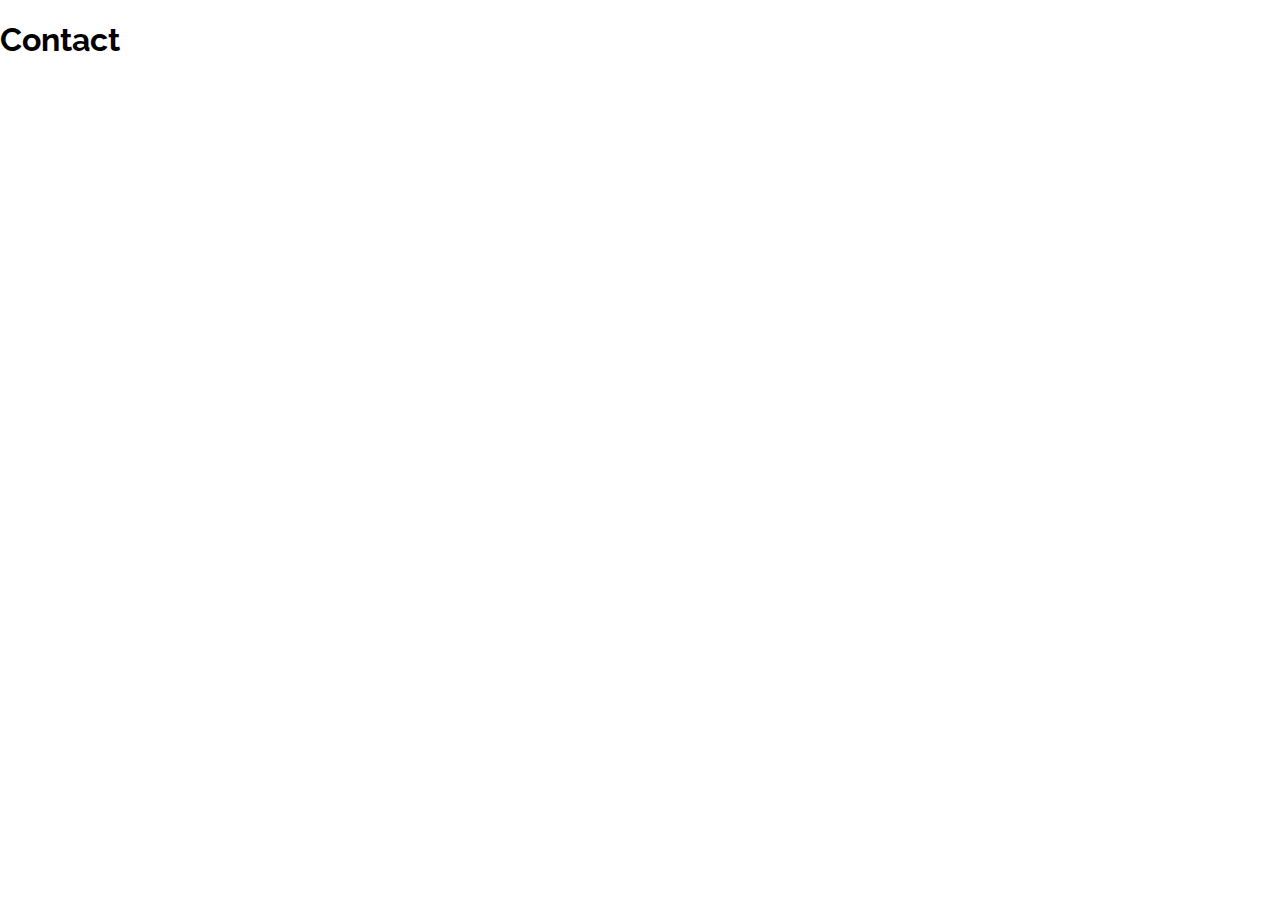
==== contact.html @ e448dc4e "Layout página home institucional Jane Doe criado" ====
<!DOCTYPE html>
<html>
    <head>
        <meta charset="utf-8">
        <title>Jane Doe - Contact</title>
        <link href="https://fonts.googleapis.com/css?family=Raleway&display=swap" rel="stylesheet">
            <!-- somente visivel online -->
            <!-- css somente depois dos externo -->
        <link rel="stylesheet" href="css/style.css">
    </head>
    <body>
        <h1>Contact</h1>
    </body>
</html>
---- css/style.css ----
body {
    font-family: 'Raleway', sans-serif;
    /* caso nao haja internet, sera utilizada a fonte sans serif */
    margin: 0px;
}

#logo {
    text-align: center;
}

.menu {
    list-style-type: none;
    /* display: inline-flex; */
    text-align: center;
    padding: 0px;
}

.menu li {
    margin-right: 10px;
    display: inline-block;
}

a{
    text-decoration: none;
}

.bannerHome {
    width: 100%;
    height: 500px;
    background-image: url(../img/jane.jpg);
    background-repeat: no-repeat;
    background-size: cover;
        /* background-size: 100%; é menos preciso que o cover */
    background-position: center;
        /* overflow: hidden; */
}

.rodapeHome {
    font-weight: bold; /*peso da fonte*/
    text-align: center;
    background-color: #c5c5c5;
    padding: 10px;
}
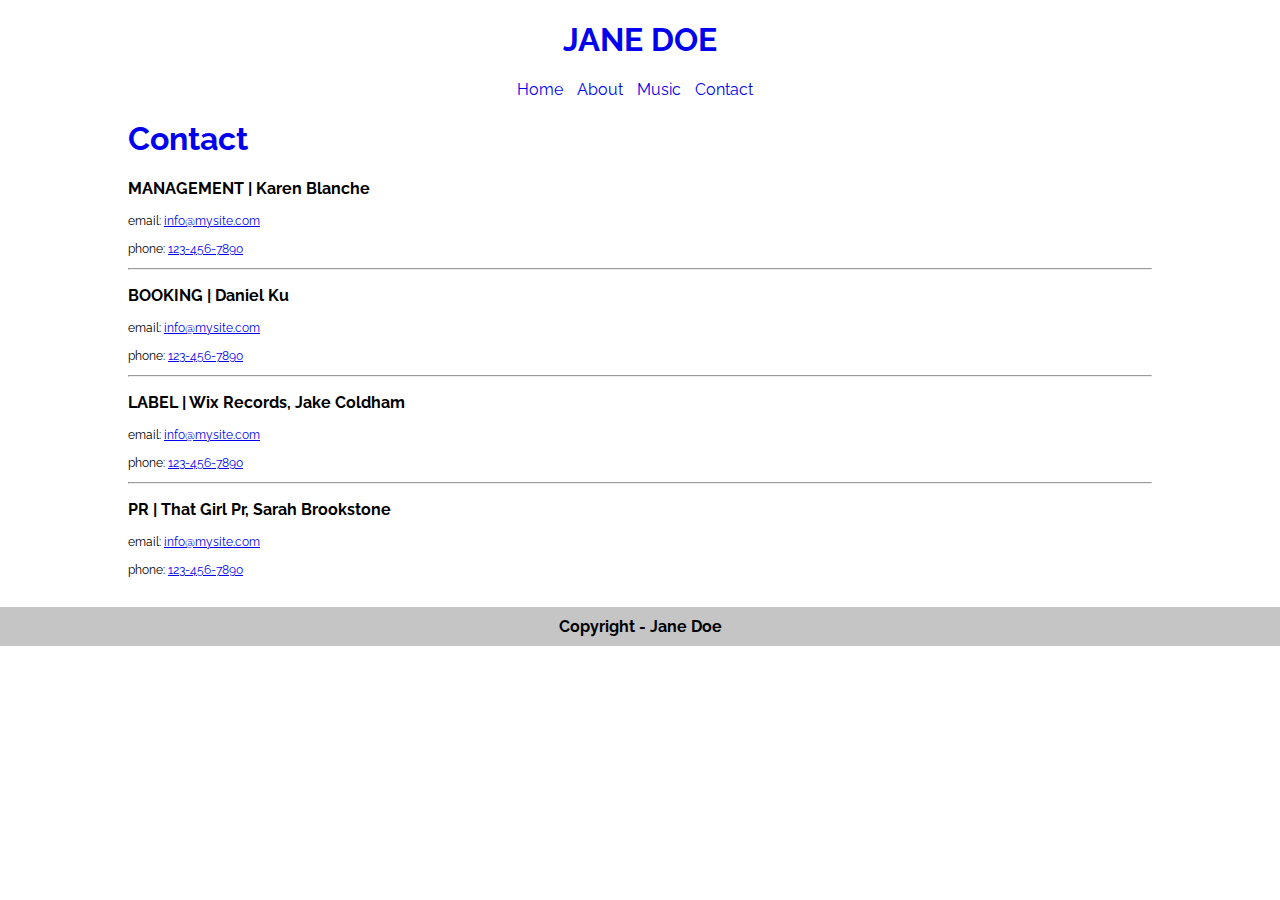
==== commit 0ff86d00: "Páginas About, Music, Contact adicionadas" ====
--- a/contact.html
+++ b/contact.html
@@ -9,6 +9,112 @@
         <link rel="stylesheet" href="css/style.css">
     </head>
     <body>
-        <h1>Contact</h1>
+            <div>
+                <!-- Menu e logo -->
+                
+                <h1 id="logo">
+                    <a href="index.html">
+                        JANE DOE
+                    </a>
+                </h1>
+                
+                <ul class="menu">
+                    <li>
+                        <a href="index.html">
+                            Home
+                        </a>
+                    </li>
+                    <li>
+                        <a href="about.html">
+                            About
+                        </a>
+                    </li>
+                    <li>
+                        <a href="music.html">
+                            Music
+                        </a>
+                    </li>
+                    <li>
+                        <a href="contact.html">
+                            Contact
+                        </a>
+                    </li>
+                </ul>
+            </div>
+        
+            <div class="conteudo">
+                <h1 id="titulo contact">
+                    <a href="index.html">
+                        Contact
+                    </a>
+                </h1>
+
+                <div class="contato">
+                        <p>MANAGEMENT | Karen Blanche</p>
+                        <p class="semDestaque">
+                            email: 
+                            <a href="#" class="linkContato">
+                                info@mysite.com
+                            </a>
+                            <br>
+                            <br>
+                            phone: 
+                            <a href="#" class="linkContato">
+                                123-456-7890
+                            </a>
+                        </p>
+
+                        <hr>
+
+                        <p>BOOKING | Daniel Ku</p>
+                        <p class="semDestaque">
+                            email: 
+                            <a href="#" class="linkContato">
+                                info@mysite.com
+                            </a>
+                            <br>
+                            <br>
+                            phone: 
+                            <a href="#" class="linkContato">
+                                123-456-7890
+                            </a>
+                        </p>
+
+                        <hr>
+
+                        <p>LABEL | Wix Records, Jake Coldham</p>
+                        <p class="semDestaque">
+                            email: 
+                            <a href="#" class="linkContato">
+                                info@mysite.com
+                            </a>
+                            <br>
+                            <br>
+                            phone: 
+                            <a href="#" class="linkContato">
+                                123-456-7890
+                            </a>
+                        </p>
+
+                        <hr>
+
+                        <p>PR | That Girl Pr, Sarah Brookstone</p>
+                        <p class="semDestaque">
+                            email: 
+                            <a href="#" class="linkContato">
+                                info@mysite.com
+                            </a>
+                            <br>
+                            <br>
+                            phone: 
+                            <a href="#" class="linkContato">
+                                123-456-7890
+                            </a>
+                        </p>
+                </div>
+            </div>
+
+            <div class="rodapeHome">Copyright - Jane Doe</div>
+
     </body>
 </html>--- a/css/style.css
+++ b/css/style.css
@@ -40,4 +40,58 @@
     text-align: center;
     background-color: #c5c5c5;
     padding: 10px;
+    margin-top: 30px;
+}
+
+#titulo {
+    text-align: center;
+    margin-top: 50px;
+    margin-bottom: -10px;
+}
+#contact {
+    text-align: left
+}
+
+.sobre {
+    text-align: center;
+    padding: 10px;
+    font-weight: bold;
+}
+
+.semDestaque {
+    font-size: 12px;
+    font-weight: initial;
+}
+
+.divFotoAbout {
+    text-align: center;
+    margin-bottom: 40px;
+}
+.fotoAbout {
+    width: 330px;
+}
+
+.conteudo {
+    margin: 0 10%;
+    font-weight: bold;
+}
+.simples {
+    font-weight: initial;
+}
+
+.linkContato{
+    text-decoration: underline;
+}
+
+.videos {
+
+}
+
+.listaNone {
+    list-style-type: none;
+    padding-left: 0px;
+}
+
+.listaNone li {
+    margin: 10px;
 }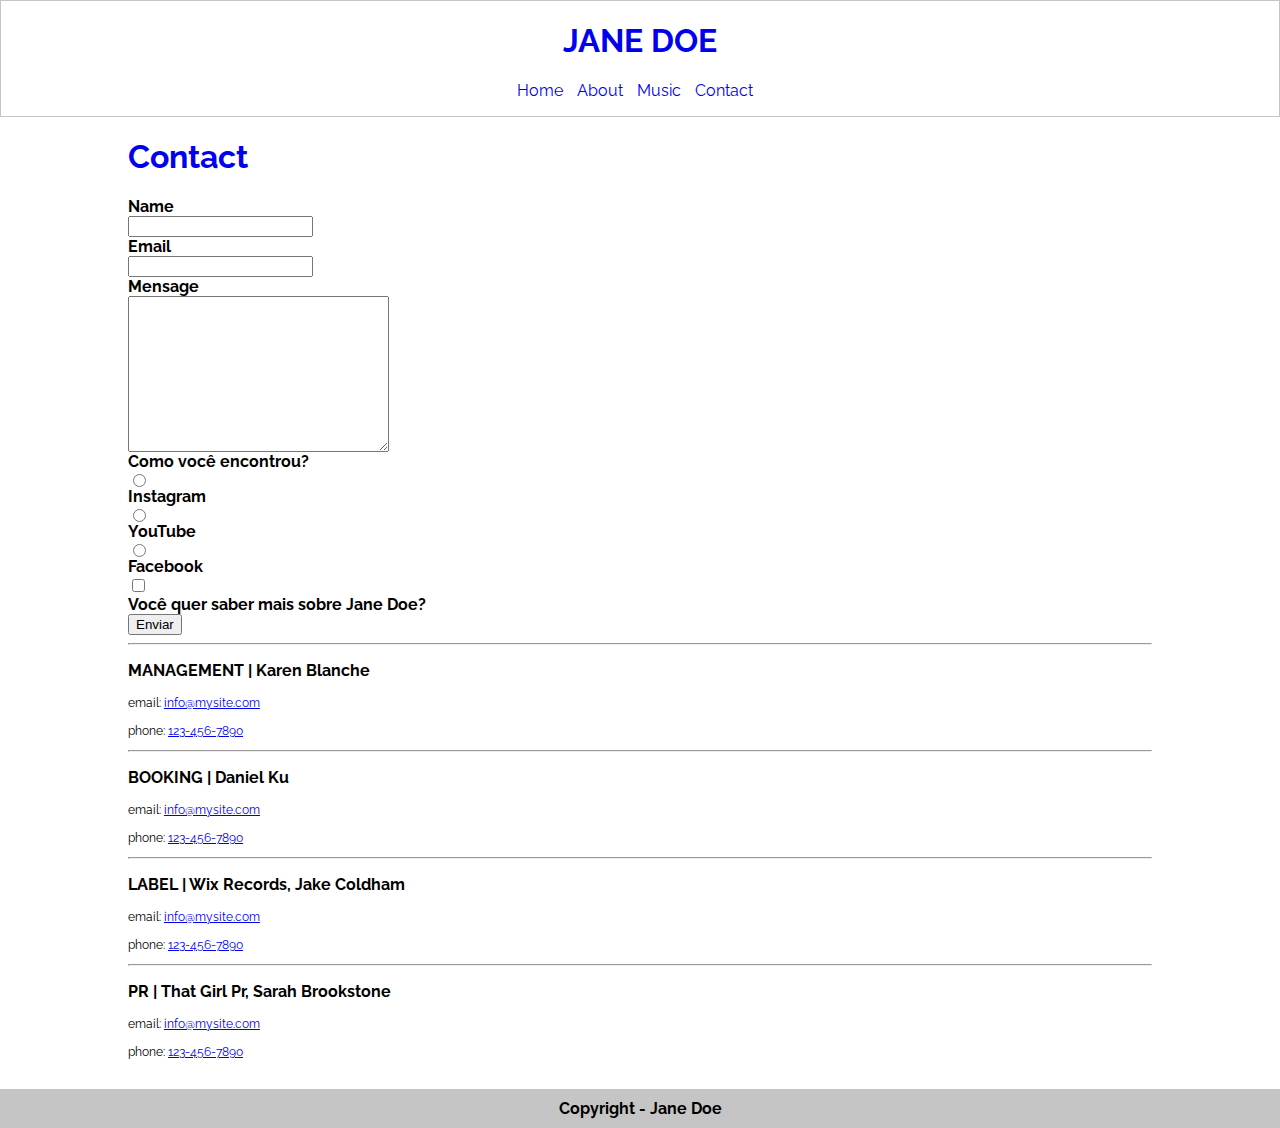
==== commit 76df88f1: "HTML semântico adicionado as páginas e map incorpporado" ====
--- a/contact.html
+++ b/contact.html
@@ -9,7 +9,8 @@
         <link rel="stylesheet" href="css/style.css">
     </head>
     <body>
-            <div>
+        <header>
+            <nav>
                 <!-- Menu e logo -->
                 
                 <h1 id="logo">
@@ -40,81 +41,119 @@
                         </a>
                     </li>
                 </ul>
-            </div>
+            </nav>
+        </header>
         
-            <div class="conteudo">
-                <h1 id="titulo contact">
-                    <a href="index.html">
-                        Contact
-                    </a>
-                </h1>
+        <main class="conteudo">
+
+            <section class="contact-form">
+                    <h1 id="titulo contact">
+                            <a href="index.html">
+                                Contact
+                            </a>
+                    </h1>
+
+                <form method="POST">
+                    <label>Name</label>
+                    <input type="text" name="nomeUsuario">
+
+                    <label>Email</label>
+                    <input type="email" name="emailUsuario">
+
+                    <label>Mensage</label>
+                    <textarea name="mensagemUsuario" id="" cols="30" rows="10"></textarea>
+
+                    <label>Como você encontrou?</label>
+                    <input type="radio" name="social" value="instagram">
+                    <label>Instagram</label>
+
+                    <input type="radio" name="social" value="youtube">
+                    <label>YouTube</label>
+
+                    <input type="radio" name="social" value="facebook">
+                    <label>Facebook</label>
+
+                    <input type="checkbox" name="newslatter">
+                    <label>Você quer saber mais sobre Jane Doe?</label>
+
+                    <button type="submit">Enviar</button>
+                </form>
+
+                <iframe src="https://www.google.com/maps/embed?pb=!1m18!1m12!1m3!1d3656.047976131209!2d-46.67753058555736!3d-23.602612284662445!2m3!1f0!2f0!3f0!3m2!1i1024!2i768!4f13.1!3m3!1m2!1s0x94ce50ab7feb4519%3A0x739f0ddb0439cf94!2sDigital%20House%20S%C3%A3o%20Paulo!5e0!3m2!1spt-BR!2sbr!4v1584131269787!5m2!1spt-BR!2sbr" width="400" height="300" frameborder="0" style="border:0;" allowfullscreen="" aria-hidden="false" tabindex="0"></iframe>
+
+            </section>
+
+            <section class="contact-person">
 
                 <div class="contato">
-                        <p>MANAGEMENT | Karen Blanche</p>
-                        <p class="semDestaque">
-                            email: 
-                            <a href="#" class="linkContato">
-                                info@mysite.com
-                            </a>
-                            <br>
-                            <br>
-                            phone: 
-                            <a href="#" class="linkContato">
-                                123-456-7890
-                            </a>
-                        </p>
+                    <hr>
+                    
+                    <p>MANAGEMENT | Karen Blanche</p>
+                    <p class="semDestaque">
+                        email: 
+                        <a href="#" class="linkContato">
+                            info@mysite.com
+                        </a>
+                        <br>
+                        <br>
+                        phone: 
+                        <a href="#" class="linkContato">
+                            123-456-7890
+                        </a>
+                    </p>
 
-                        <hr>
+                    <hr>
 
-                        <p>BOOKING | Daniel Ku</p>
-                        <p class="semDestaque">
-                            email: 
-                            <a href="#" class="linkContato">
-                                info@mysite.com
-                            </a>
-                            <br>
-                            <br>
-                            phone: 
-                            <a href="#" class="linkContato">
-                                123-456-7890
-                            </a>
-                        </p>
+                    <p>BOOKING | Daniel Ku</p>
+                    <p class="semDestaque">
+                        email: 
+                        <a href="#" class="linkContato">
+                            info@mysite.com
+                        </a>
+                        <br>
+                        <br>
+                        phone: 
+                        <a href="#" class="linkContato">
+                            123-456-7890
+                        </a>
+                    </p>
 
-                        <hr>
+                    <hr>
 
-                        <p>LABEL | Wix Records, Jake Coldham</p>
-                        <p class="semDestaque">
-                            email: 
-                            <a href="#" class="linkContato">
-                                info@mysite.com
-                            </a>
-                            <br>
-                            <br>
-                            phone: 
-                            <a href="#" class="linkContato">
-                                123-456-7890
-                            </a>
-                        </p>
+                    <p>LABEL | Wix Records, Jake Coldham</p>
+                    <p class="semDestaque">
+                        email: 
+                        <a href="#" class="linkContato">
+                            info@mysite.com
+                        </a>
+                        <br>
+                        <br>
+                        phone: 
+                        <a href="#" class="linkContato">
+                            123-456-7890
+                        </a>
+                    </p>
 
-                        <hr>
+                    <hr>
 
-                        <p>PR | That Girl Pr, Sarah Brookstone</p>
-                        <p class="semDestaque">
-                            email: 
-                            <a href="#" class="linkContato">
-                                info@mysite.com
-                            </a>
-                            <br>
-                            <br>
-                            phone: 
-                            <a href="#" class="linkContato">
-                                123-456-7890
-                            </a>
-                        </p>
+                    <p>PR | That Girl Pr, Sarah Brookstone</p>
+                    <p class="semDestaque">
+                        email: 
+                        <a href="#" class="linkContato">
+                            info@mysite.com
+                        </a>
+                        <br>
+                        <br>
+                        phone: 
+                        <a href="#" class="linkContato">
+                            123-456-7890
+                        </a>
+                    </p>
                 </div>
-            </div>
+            </section>
+        </main>
 
-            <div class="rodapeHome">Copyright - Jane Doe</div>
+        <footer class="rodapeHome">Copyright - Jane Doe</footer>
 
     </body>
 </html>--- a/css/style.css
+++ b/css/style.css
@@ -6,6 +6,10 @@
 
 #logo {
     text-align: center;
+}
+
+header {
+    border: 1px solid #c5c5c5;
 }
 
 .menu {
@@ -94,4 +98,14 @@
 
 .listaNone li {
     margin: 10px;
+}
+
+.contact-form form *{
+    /* o asterisco informa que se aplica para todos os filhos dentro dda classe ou tag*/
+    display: block;
+}
+
+.contact-form form, iframe {
+    display: inline-block;
+    width: 49%;
 }